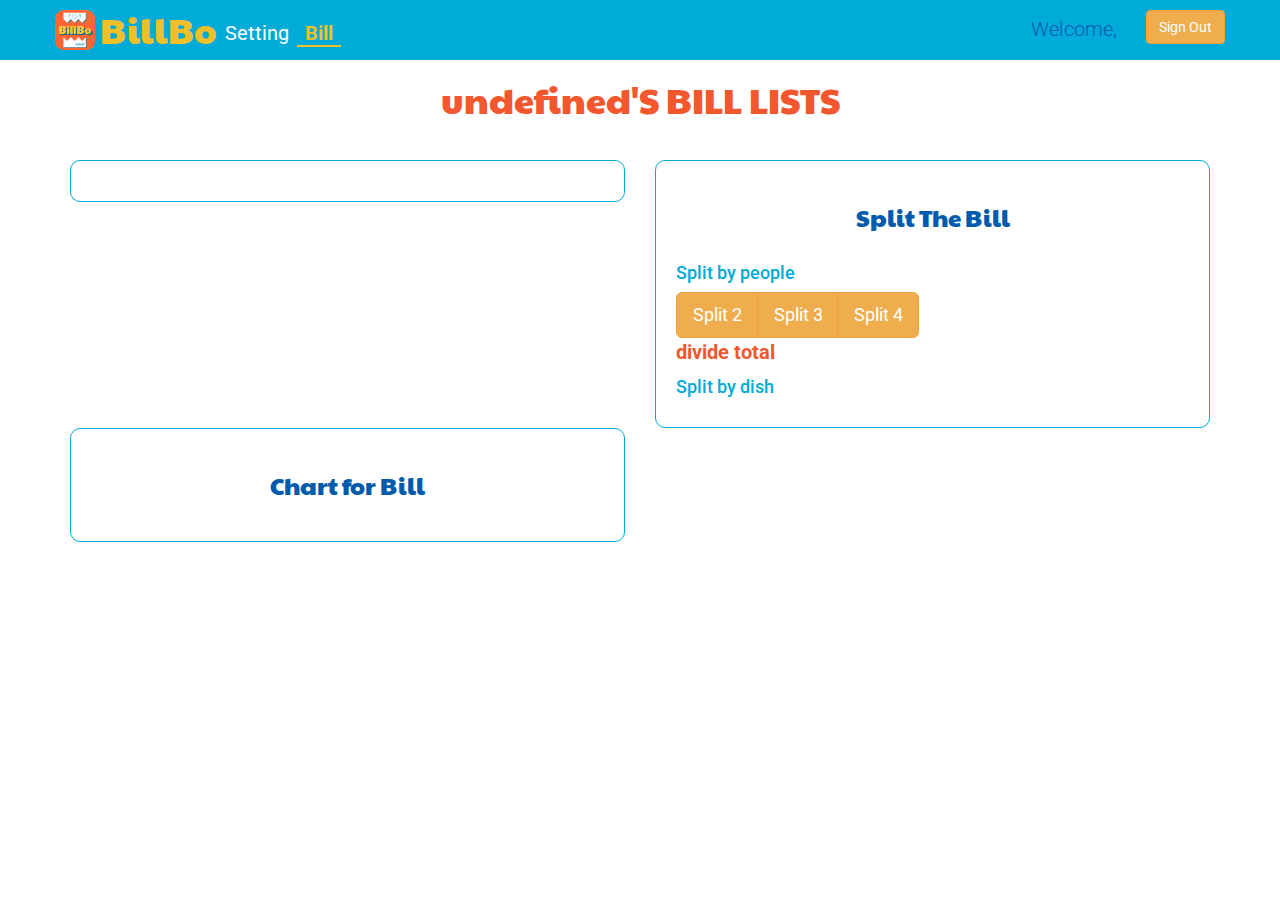
==== data2.html @ df8612e1 "BillBo" ====
<!DOCTYPE html>
<html lang="en">
<head>
	<meta charset="UTF-8">
	<meta http-equiv="X-UA-Compatible" content="IE=edge">
	<meta name="viewport" content="width=device-width, initial-scale=1">
	<title>BillBo</title>
	
	<link rel="stylesheet" href="css/bootstrap.min.css">
	<link rel="stylesheet" href="css/animate.css">
	<link rel="stylesheet" href="css/style.css">

	<link href='https://fonts.googleapis.com/css?family=Roboto:100,300,400,700|Paytone+One' rel='stylesheet' type='text/css'>




</head>
<body>
<header>
	<nav class="navbar navbar-default navbar-fixed-top inbody" role="navigation">
		<div class="container">
			<div class="navbar-header">
				<button type="button" class="navbar-toggle collapsed" data-toggle="collapse" data-target="#myNavbar2">
          			<span class="sr-only">Toggle navigation</span>
         			<span class="icon-bar"></span>
          			<span class="icon-bar"></span>
         			<span class="icon-bar"></span>
        		</button>
				<a class="navbar-brand" href="index.html"><h1 class="yellow">BillBo <span class="subhead">Split Your Bills</span></h1></a>
			</div>
			 <div class="collapse navbar-collapse" id="myNavbar2">
				<ul class="nav navbar-nav">
					<li ><a href="#home">Setting</a></li>
					<li class="active"><a href="#about">Bill</a></li>
				</ul>	
				<ul class="nav navbar-nav navbar-right">
					<li><span>Welcome, <span id="username"> </span></span></li>
					<li>  <button type="button" class="btn btn-warning " id="sign_out">Sign Out</button></li>
				</ul>
			</div>
		</div>	
	</nav>
</header>




<div class="page">
	<div class="content container">
		<div class="row">
			<h1 class="name">Test</h1>
			<ul class="pager">

			</ul>
		</div>
		<div class="row">
			<div class="col-xs-12 col-sm-6 col-md-6">
				<div class="bill">
					<div id='billList'>	

					</div>		
				</div>
			</div>
			
			<div class="col-xs-12 col-sm-6 col-md-6">
				<div class="bill">
					<h3>Split The Bill</h3>
					
						
						<h4>Split by people</h4>
							<div id="divide">
								<div class="btn-group btn-group-lg">
								<button type="button" class="btn btn-warning divideButton" value="2">Split 2</button>
								<button type="button" class="btn btn-warning divideButton" value="3">Split 3</button>
								<button type="button" class="btn btn-warning divideButton" value="4">Split 4</button>
								</div>
								<div id="devideTotal" class='total'>divide total</div>

							</div>
						
						
							<h4>Split by dish</h4>
								
							<div id="billShare">
								
							</div>
						
					
				</div>
			</div>	
			<div class="col-xs-12 col-sm-6 col-md-6">
				<div class='bill'>
					<h3>Chart for Bill</h3>
					<div id="billChart"></div>
				</div>
				
				


			






		</div>
		


	</div>	
</div>





	
	<script src="js/jquery-2.1.4.min.js"></script>
	<script src="js/bootstrap.min.js"></script>
	
	<script src="http://www.parsecdn.com/js/parse-1.6.4.min.js"></script>

	<script src="js/getdata1.js"></script>

	<script src="https://code.highcharts.com/highcharts.js"></script>
	<script src="https://code.highcharts.com/modules/exporting.js"></script>
<script>
  (function(i,s,o,g,r,a,m){i['GoogleAnalyticsObject']=r;i[r]=i[r]||function(){
  (i[r].q=i[r].q||[]).push(arguments)},i[r].l=1*new Date();a=s.createElement(o),
  m=s.getElementsByTagName(o)[0];a.async=1;a.src=g;m.parentNode.insertBefore(a,m)
  })(window,document,'script','//www.google-analytics.com/analytics.js','ga');

  ga('create', 'UA-69922100-1', 'auto');
  ga('send', 'pageview');

</script>
	
</body>
</html>
---- css/style.css ----
/*FONT for Icon*/
@font-face {
  	font-family: 'ElegantIcons';
 	src:url('../fonts/ElegantIcons.eot');
  	src:url('../fonts/ElegantIcons.eot?#iefix') format('embedded-opentype'),
    	url('../fonts/ElegantIcons.woff') format('woff'),
  	  	url('../fonts/ElegantIcons.ttf') format('truetype'),
 	   	url('../fonts/ElegantIcons.svg#ElegantIcons') format('svg');
  	font-weight: normal;
  	font-style: normal;
}

/*Google Font*/
	@import url(https://fonts.googleapis.com/css?family=Roboto:100,300,400,700|Paytone+One);

	/*font-family: 'Roboto', sans-serif; other*/
	/*font-family: 'Paytone One', sans-serif; Title*/


/*media*/








/*Custom Color*/
	/*text color*/
	.white{
		color: #eee;
	}
	.light-blue{
		color: #00ABD8;
	}
	.blue{
		color: #005BAC;
	}
	.yellow{
	    color:#EFC028;
	}
	.orange{
		color: #F2572D;
	}
	.black{
		color: #404041;
	}

	/*background color*/
	.bg-blue{
		background-color: #005BAC;
	}
	.bg-white{
		background-color: #eee;
	}
	.bg-light-blue{
		background-color: #00ABD8;
	}
	.bg-black{
		background-color: #404041;
	}



/* Basic Page setting*/
body{
	padding-top: 50px;
	font-family: 'Roboto', sans-serif;
	font-weight: 400;
	font-size: 2em;
	position: relative;	
	padding: 0;
}

h1, h2, h3 {
	font-family: 'Paytone One', sans-serif;
	margin: 0;
}

h2{
	font-size: 2em;
	color:#EFC028;
}
img{
	width: 100%;
}
p{
	font-weight: 300;
}



/*Btn*/

.btn-link{
	font-weight: 400;
	font-size: 1em;
	padding: 0px;
	margin-top: -8px;
	color: #EFC028;
}
.btn-link:hover{
	color: #F2572D;
}
.btn-custom{
	margin-left:1em;
  	margin-bottom: 1em;
  	background-color: #00ABD8;
  	background-repeat: repeat-x;
  	filter: progid:DXImageTransform.Microsoft.gradient(startColorstr="#0cb915", endColorstr="#0cb915");
    background-image: background-image: -webkit-linear-gradient(#0cb915, #0cb915);
    background-image: background-image: -o-linear-gradient(#0cb915, #0cb915);
    background-image: background-image: linear-gradient(#0cb915, #0cb915);
 	border-color: #0cb915 #0cb915 hsl(123, 87%, 39%);
  	color: #fff !important;
  	text-shadow: 0 -1px 0 rgba(0, 0, 0, 0.00);
  	-webkit-font-smoothing: antialiased;
 	border-radius: 50px;

}






/* Header Navigation*/
header .navbar {
	padding: 10px 0;
}

header .navbar-default {
  background-color: transparent;
  border: none;
}

header .navbar-nav{
	padding-top:1.5em;
}

	header .navbar-default .navbar-nav a {
		color: white;
		padding: 13px 8px 2px;
	}
	header .navbar-default .navbar-nav span {
		display: inline-block;
		padding: 5px 8px 2px;
		font-weight: 300;
		color: #00ABD8;

	}


	header .navbar-default .navbar-nav a:hover {
		color:#EFC028;
	}

	header .navbar-default .navbar-nav .active a {
		font-weight: 700;
		color:#EFC028;
		background: transparent;
		border-bottom: 2px solid #EFC028;
		text-shadow: none;
	}

	header .navbar-default .navbar-nav .active a:hover {
		color: #F2572D;
		background: transparent;
		text-shadow: none;
	}

	/*navbar brand*/
	header .navbar-brand {
		background: url(../images/billbo_icon.png);
		background-size: auto 100%;
		background-repeat: no-repeat;
		margin-left:15px;
		height: auto;
	}
		header .navbar-brand h1{
			color:#EFC028;
			font-size: 1.5em;
			padding-left: 80px;
		}
		header .navbar-brand span.subhead {
			display: block;
			color: #F2572D;
			font-family: 'Roboto', sans-serif;
			font-size: .3em;
			padding: .1em 0 0;
			font-weight: 300;
		}
	

	/*Navbar Toggle*/
	header .navbar-default .navbar-toggle {
		background-color: #EFC028;
	}

		header .navbar-default .navbar-toggle:hover{
			background-color: #F2572D;
		}

		header .navbar-default .navbar-toggle .icon-bar {
  			background-color: white;
		}
	
	@media only screen
		and (max-width: 768px) {
  		header .navbar-collapse.in {
    		background-color: rgba(0,0,0, .5);
  		}  		
	}

	/*nav inbody*/
	header .inbody{
		background: #00ABD8;
	}
	header .inbody .navbar-brand{
		padding: 0 0;
	}

		header .inbody .navbar-brand h1{
			font-size: 2em;
			padding-left: 45px;
		}

		header .inbody .navbar-brand span.subhead {
	  		display: none;
		}
	header .inbody .navbar-nav{
		padding-top: .0em;
	}
		header .inbody .navbar-nav span {
	  		color: #005BAC;
		}
	
	@media only screen
		and (max-width: 768px) {
  		header .inbody .navbar-nav span{
			color: #00ABD8;
  		}
	}
	


/*modal*/
.modal-content{
	padding: 20px;

}
.modal-dialog{
	width: 38F0px;
}

.login-or {
    position: relative;
    font-size: 18px;
    color: #aaa;
    margin-top: 10px;
            margin-bottom: 10px;
    padding-top: 10px;
    padding-bottom: 10px;
}
.span-or {
    display: block;
    position: absolute;
    left: 50%;
    top: -2px;
    margin-left: -25px;
    background-color: #fff;
    width: 50px;
    text-align: center;
}
.hr-or {
    background-color: #cdcdcd;
    height: 1px;
    margin-top: 0px !important;
    margin-bottom: 0px !important;
}
h3{
    text-align: center;
    line-height: 300%;
}

#signinwarming{
	color: red;
	text-align: center;
}







/*big image*/
.bigimage{
	min-height: 500px;
	padding: 150px 0 0;
 	background-color: #005BAC;
 	vertical-align: middle;
}
.bigimage h2{
	margin: 150px 0 30px;
}
.bigimage p{
	color: white;
}
	@media only screen
		and (max-width: 991px) {
  		.bigimage {
    		text-align: center;
  		}  		
  		.bigimage h1 {
    		margin: 20px;
  		}
  	}


/* Page */
.page {
	padding: 50px 0;

	margin: 0 auto;
	text-align: center;
	
}
.page h2 {
	text-align: center;
	margin-top: 50px;
	margin-bottom: 30px;
}
	/* Page About*/
	#about {
		background-color: #00ABD8;
        background-image: linear-gradient(to bottom, #00ABD8,#0070D8);
		border-top: 20px solid #EFC028;
		border-bottom: 20px solid #EFC028;
		text-align: center;
	}
	#about h2{
		color:#EFC028;
		margin-bottom: 15px;
	}
	#about p{
		color: white;
		text-align: left;
	}
	#about img{
		width: 150px;
		margin: 30px;
	}


	/* Page Services */
	.service {
		margin: 20px 0;
		color: #404041;
	}

	#services .icon {
		text-align: center;
		font-family: 'ElegantIcons';
		font-size: 4em;
		margin-bottom: 5px;
		color: #00ABD8;
	}
	#services h2, h3{
		color: #005BAC;
	}

	#services h3 {
		margin-bottom: 10px;
		text-align: center;
	}



	/* Download*/

	#download {
		background-color: #F2572D;
        background-image: linear-gradient(to bottom,#EFC028, #F2572D);
        color:white;
        font-weight: 100;
        padding: 50px 0 0;

	}	

	#download h2{
		color:  #F2572D;
	}
	#download p{
		color:white;
        font-weight: 100;
	}






/* Footer Navigation*/
footer {
	padding-top: 20px;
	color: white;
}

footer .navbar {
	margin-bottom: 0;
	min-height: 0;
}

footer .navbar-default {
	background-color: transparent;
	border: none;
	margin-right: 40px;	
}

footer .navbar-nav>li a {
	color: white !important;
	font-weight: 100;
}



/*Data page*/

/*Bill*/

.name{
	color: #F2572D;
	text-align: center;
	padding: 30px 0 0; 
}

.bill{
	width: 100%;

	color: #00ABD8;
	border: 1px solid #00ABD8;
	border-radius: 10px;
	padding: 20px;
	background-color: #fff;
	text-align: left;

}
.bill h2{
	text-align: center;
	color: #005BAC;
	font-weight: 700;
	margin: 10px;
}
.bill p{
	text-align: center;
	font-size: 0.75em;
}

.item td:nth-child(2){
	text-align: right;
	color: #005BAC;
	font-weight: 400;
}



.itemPrice{
	float: right;
}
.Price{
	float: right;
	color: #F2572D;
	font-weight: 700;
}
.subTotal{
	font-weight: 700;
	color: #005BAC;
}
.total{
	font-weight: 700;
	color: #F2572D;
}





.divideButton{
	width: 33%;
}

.billDrop{
	background-color: #eee;
	padding: 15px;
	border-radius: 15px; 
	margin: 0 0 15px;
}
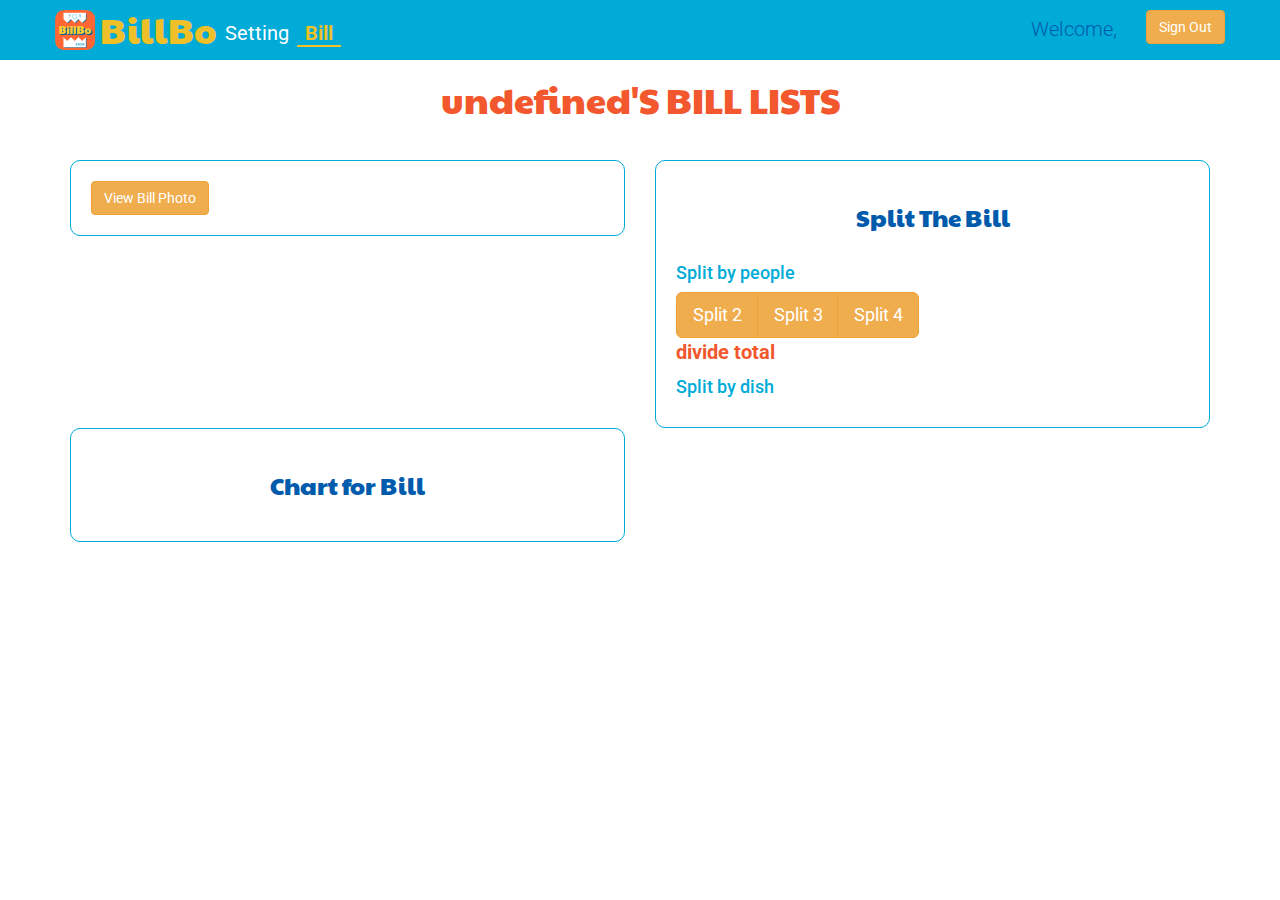
==== commit 6fe256f9: "add bill photo" ====
--- a/data2.html
+++ b/data2.html
@@ -59,6 +59,10 @@
 				<div class="bill">
 					<div id='billList'>	
 
+					</div>
+					<button type="button" class="btn btn-warning" id="showBillPhoto">View Bill Photo</button>
+					<div class="billPhoto">
+						
 					</div>		
 				</div>
 			</div>
